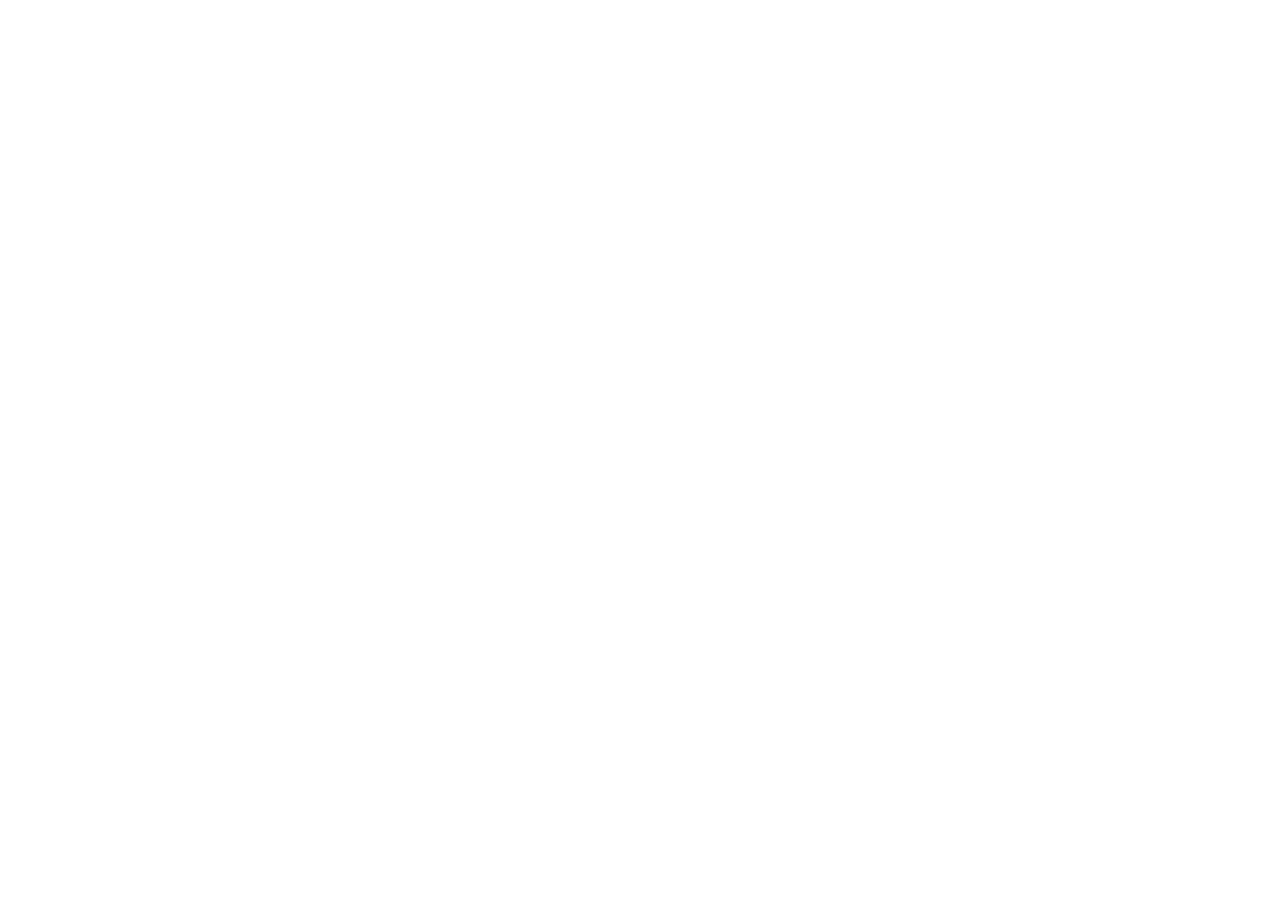
==== chapter07_rps/index.html @ 07f102dd "first commit" ====
<!DOCTYPE html>
<html lang="en">
<head>
  <meta charset="UTF-8">
  <meta name="viewport" content="width=device-width, initial-scale=1.0">
  <title>가위 바위 보 구현하기</title>
  <script src="./script/script.js"></script>
</head>
<body>
  
</body>
</html>
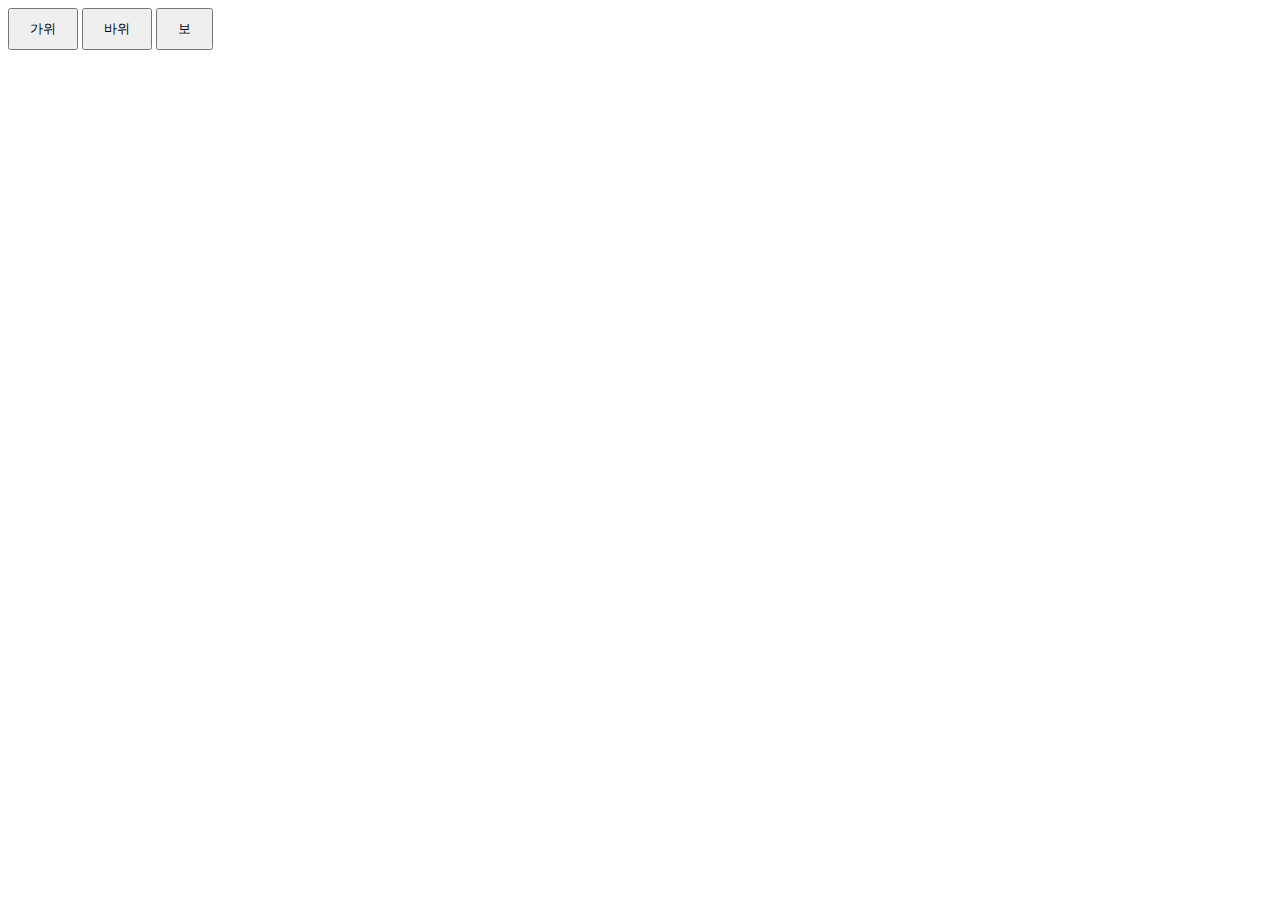
==== commit 418e00c2: "feat: 20250211 rps done" ====
--- a/chapter07_rps/index.html
+++ b/chapter07_rps/index.html
@@ -1,12 +1,19 @@
 <!DOCTYPE html>
 <html lang="en">
-<head>
-  <meta charset="UTF-8">
-  <meta name="viewport" content="width=device-width, initial-scale=1.0">
-  <title>가위 바위 보 구현하기</title>
-  <script src="./script/script.js"></script>
-</head>
-<body>
-  
-</body>
-</html>+  <head>
+    <meta charset="UTF-8" />
+    <meta name="viewport" content="width=device-width, initial-scale=1.0" />
+    <title>가위 바위 보 구현하기</title>
+    <style>
+      button {
+        padding: 10px 20px;
+      }
+    </style>
+    <script src="./script/script2.js"></script>
+  </head>
+  <body>
+    <button onclick="onButtonClick('가위')">가위</button>
+    <button onclick="onButtonClick('바위')">바위</button>
+    <button onclick="onButtonClick('보')">보</button>
+  </body>
+</html>
